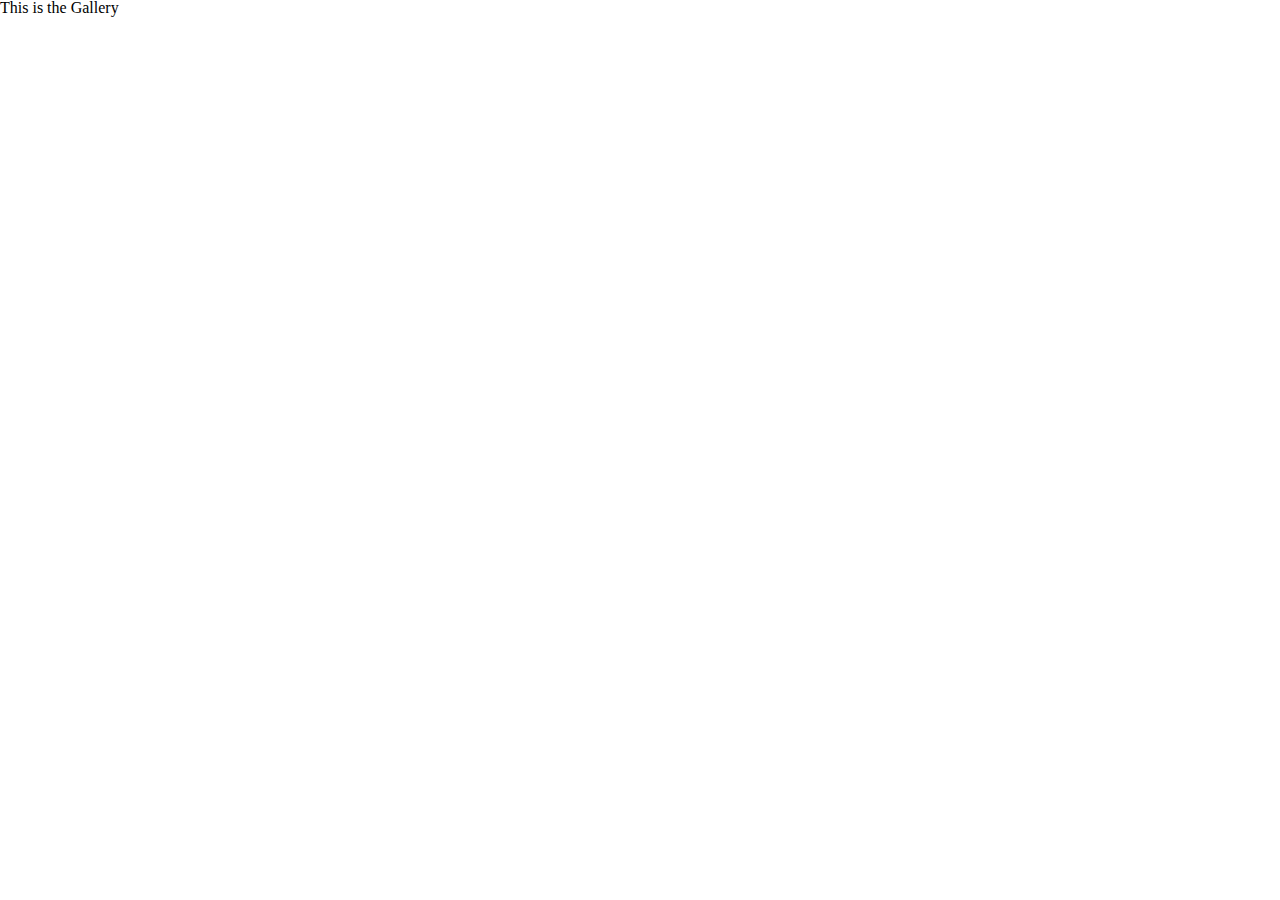
==== gallery.html @ 90b2a52c "reset css" ====
<!DOCTYPE html>
<html lang="en">
<head>
    <meta charset="UTF-8">
    <meta name="viewport" content="width=device-width, initial-scale=1.0">
    <meta http-equiv="X-UA-Compatible" content="ie=edge">
    <title>Gallery</title>
    <link rel="stylesheet" href="./assets/css/reset.css">


</head>
<body>
    <h1>This is the Gallery</h1>
    
</body>
</html>
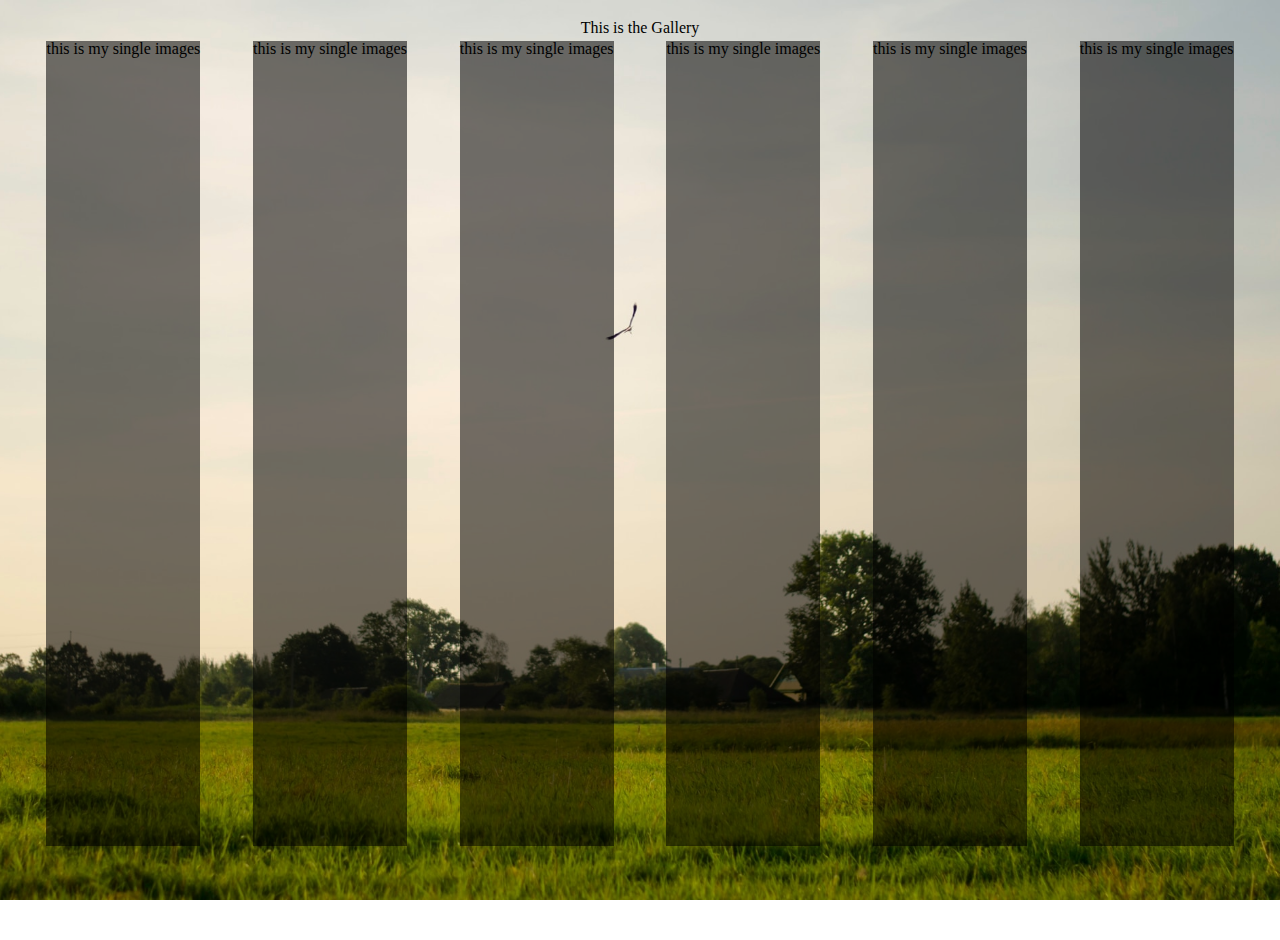
==== commit ef5804ef: "gallery updated" ====
--- a/gallery.html
+++ b/gallery.html
@@ -6,11 +6,35 @@
     <meta http-equiv="X-UA-Compatible" content="ie=edge">
     <title>Gallery</title>
     <link rel="stylesheet" href="./assets/css/reset.css">
+    <link rel="stylesheet" href="./assets/css/gallery.css">
 
 
 </head>
 <body>
-    <h1>This is the Gallery</h1>
+    <div class="gallery-container">
+        <h1>This is the Gallery</h1>
+        <div class="images">
+            <div class="single-image">
+                <h1>this is my single images</h1>
+            </div>
+            <div class="single-image">
+                <h1>this is my single images</h1>
+            </div>
+            <div class="single-image">
+                <h1>this is my single images</h1>
+            </div>
+            <div class="single-image">
+                <h1>this is my single images</h1>
+            </div>
+            <div class="single-image">
+                <h1>this is my single images</h1>
+            </div>
+            <div class="single-image">
+                <h1>this is my single images</h1>
+            </div>
+        </div>
+
+    </div>
     
 </body>
 </html>--- a/assets/css/gallery.css
+++ b/assets/css/gallery.css
@@ -0,0 +1,40 @@
+body{
+    height: 100vh;
+    /* display: flex; */
+    padding: 20px;
+    text-align: center;
+    background-image: url('../imgs/carterspictures/murashkame-cBw5Fis0sw8-unsplash.jpg');
+    /* background-size: auto; */
+    background-attachment: fixed;
+    background-position: center;
+    background-repeat: no-repeat;
+    background-size: cover;
+    
+}
+
+.images{
+    /* We first create a flex layout context */
+    display: flex;
+    
+    /* Then we define the flow direction 
+    and if we allow the items to wrap 
+    * Remember this is the same as:
+    * flex-direction: row;
+    * flex-wrap: wrap;
+    */
+    flex-flow: row wrap;
+    
+    /* Then we define how is distributed the remaining space */
+    justify-content: space-around;
+    display: flex;
+    flex-flow: row wrap;
+    justify-content: space-around;
+    height: 90vh;
+}
+
+.single-image{
+    background-color: rgba(0,0,0, 0.54);
+    /* margin: 5px; */
+    margin-top: 5px
+ 
+}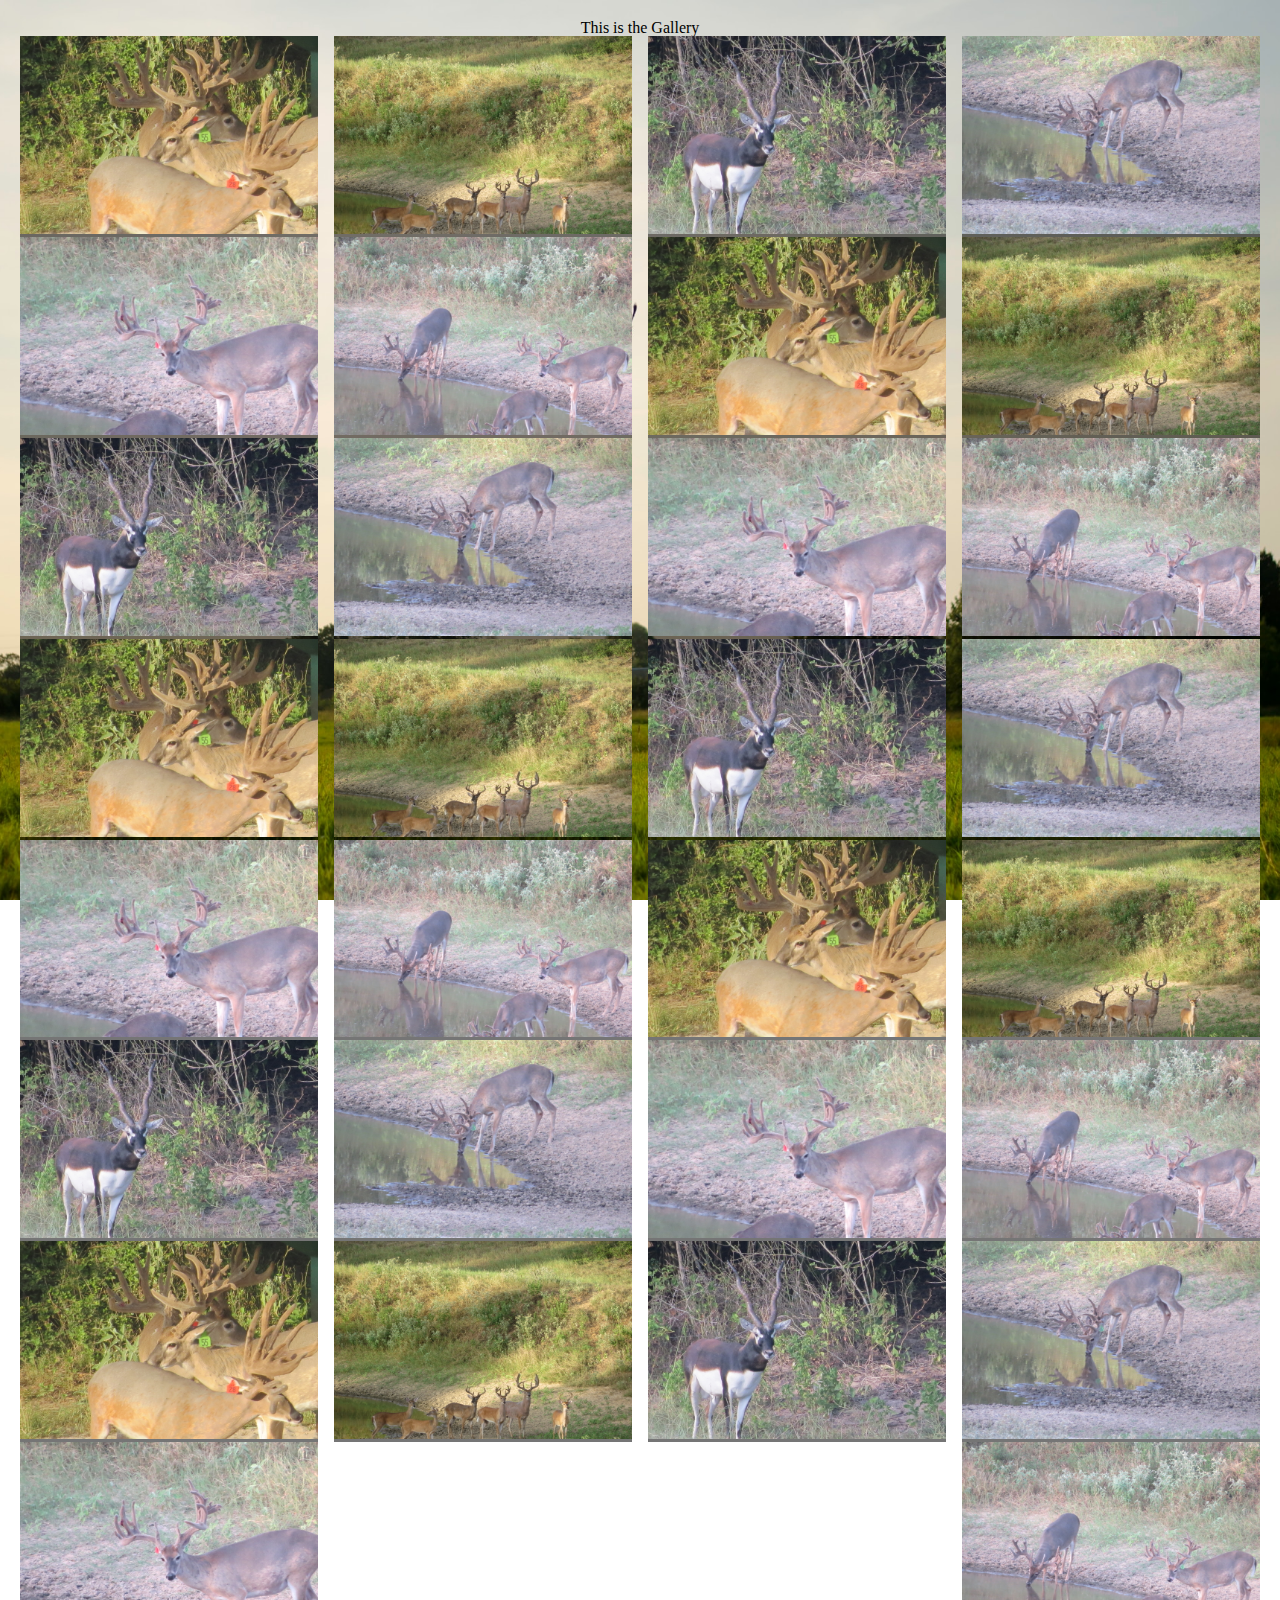
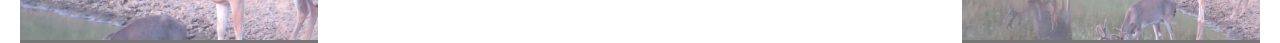
==== commit 412c8e34: "images fit on screen" ====
--- a/gallery.html
+++ b/gallery.html
@@ -14,24 +14,102 @@
     <div class="gallery-container">
         <h1>This is the Gallery</h1>
         <div class="images">
+            <!-- this is examples -->
             <div class="single-image">
-                <h1>this is my single images</h1>
+                <img class='s-image'src='./assets/imgs/carterspictures/IMG_2158.JPG'>
             </div>
             <div class="single-image">
-                <h1>this is my single images</h1>
+                <img class='s-image'src='./assets/imgs/carterspictures/IMG_2164.JPG'>
             </div>
             <div class="single-image">
-                <h1>this is my single images</h1>
+                <img class='s-image'src='./assets/imgs/carterspictures/IMG_2170.JPG'>
             </div>
             <div class="single-image">
-                <h1>this is my single images</h1>
+                <img class='s-image'src='./assets/imgs/carterspictures/IMG_2181.JPG'>
             </div>
             <div class="single-image">
-                <h1>this is my single images</h1>
+                <img class='s-image'src='./assets/imgs/carterspictures/IMG_2186.JPG'>
             </div>
             <div class="single-image">
-                <h1>this is my single images</h1>
+                <img class='s-image'src='./assets/imgs/carterspictures/IMG_2193.JPG'>
             </div>
+            <!-- this is examples -->
+            <div class="single-image">
+                <img class='s-image'src='./assets/imgs/carterspictures/IMG_2158.JPG'>
+            </div>
+            <div class="single-image">
+                <img class='s-image'src='./assets/imgs/carterspictures/IMG_2164.JPG'>
+            </div>
+            <div class="single-image">
+                <img class='s-image'src='./assets/imgs/carterspictures/IMG_2170.JPG'>
+            </div>
+            <div class="single-image">
+                <img class='s-image'src='./assets/imgs/carterspictures/IMG_2181.JPG'>
+            </div>
+            <div class="single-image">
+                <img class='s-image'src='./assets/imgs/carterspictures/IMG_2186.JPG'>
+            </div>
+            <div class="single-image">
+                <img class='s-image'src='./assets/imgs/carterspictures/IMG_2193.JPG'>
+            </div>
+            <!-- this is examples -->
+            <div class="single-image">
+                <img class='s-image'src='./assets/imgs/carterspictures/IMG_2158.JPG'>
+            </div>
+            <div class="single-image">
+                <img class='s-image'src='./assets/imgs/carterspictures/IMG_2164.JPG'>
+            </div>
+            <div class="single-image">
+                <img class='s-image'src='./assets/imgs/carterspictures/IMG_2170.JPG'>
+            </div>
+            <div class="single-image">
+                <img class='s-image'src='./assets/imgs/carterspictures/IMG_2181.JPG'>
+            </div>
+            <div class="single-image">
+                <img class='s-image'src='./assets/imgs/carterspictures/IMG_2186.JPG'>
+            </div>
+            <div class="single-image">
+                <img class='s-image'src='./assets/imgs/carterspictures/IMG_2193.JPG'>
+            </div>
+            <!-- this is examples -->
+            <div class="single-image">
+                <img class='s-image'src='./assets/imgs/carterspictures/IMG_2158.JPG'>
+            </div>
+            <div class="single-image">
+                <img class='s-image'src='./assets/imgs/carterspictures/IMG_2164.JPG'>
+            </div>
+            <div class="single-image">
+                <img class='s-image'src='./assets/imgs/carterspictures/IMG_2170.JPG'>
+            </div>
+            <div class="single-image">
+                <img class='s-image'src='./assets/imgs/carterspictures/IMG_2181.JPG'>
+            </div>
+            <div class="single-image">
+                <img class='s-image'src='./assets/imgs/carterspictures/IMG_2186.JPG'>
+            </div>
+            <div class="single-image">
+                <img class='s-image'src='./assets/imgs/carterspictures/IMG_2193.JPG'>
+            </div>
+            <!-- this is examples -->
+            <div class="single-image">
+                <img class='s-image'src='./assets/imgs/carterspictures/IMG_2158.JPG'>
+            </div>
+            <div class="single-image">
+                <img class='s-image'src='./assets/imgs/carterspictures/IMG_2164.JPG'>
+            </div>
+            <div class="single-image">
+                <img class='s-image'src='./assets/imgs/carterspictures/IMG_2170.JPG'>
+            </div>
+            <div class="single-image">
+                <img class='s-image'src='./assets/imgs/carterspictures/IMG_2181.JPG'>
+            </div>
+            <div class="single-image">
+                <img class='s-image'src='./assets/imgs/carterspictures/IMG_2186.JPG'>
+            </div>
+            <div class="single-image">
+                <img class='s-image'src='./assets/imgs/carterspictures/IMG_2193.JPG'>
+            </div>
+            <!-- this is examples -->
         </div>
 
     </div>
--- a/assets/css/gallery.css
+++ b/assets/css/gallery.css
@@ -11,30 +11,44 @@
     background-size: cover;
     
 }
+img{
+    max-width: 100%;
+    max-height: 100%;
+}
+
+.s-image{
+    /* height : 'auto'; */
+    width : '40%';
+}
 
 .images{
-    /* We first create a flex layout context */
     display: flex;
-    
-    /* Then we define the flow direction 
-    and if we allow the items to wrap 
-    * Remember this is the same as:
-    * flex-direction: row;
-    * flex-wrap: wrap;
-    */
-    flex-flow: row wrap;
+   flex-wrap: wrap;
+   justify-content: space-between;
     
     /* Then we define how is distributed the remaining space */
-    justify-content: space-around;
-    display: flex;
-    flex-flow: row wrap;
-    justify-content: space-around;
-    height: 90vh;
+   
+    /* height: 90vh; */
 }
 
 .single-image{
     background-color: rgba(0,0,0, 0.54);
     /* margin: 5px; */
-    margin-top: 5px
+    /* margin-top: 5px */
+    flex: 0 1 24%;
  
+}
+
+@media only screen and (max-width: 600px) {
+    .images{
+        display: flex;
+       flex-wrap: wrap;
+       justify-content: space-between;
+       width: 100%;
+    }
+
+    .s-image{
+        width: 100%;
+        height: auto;
+    }
 }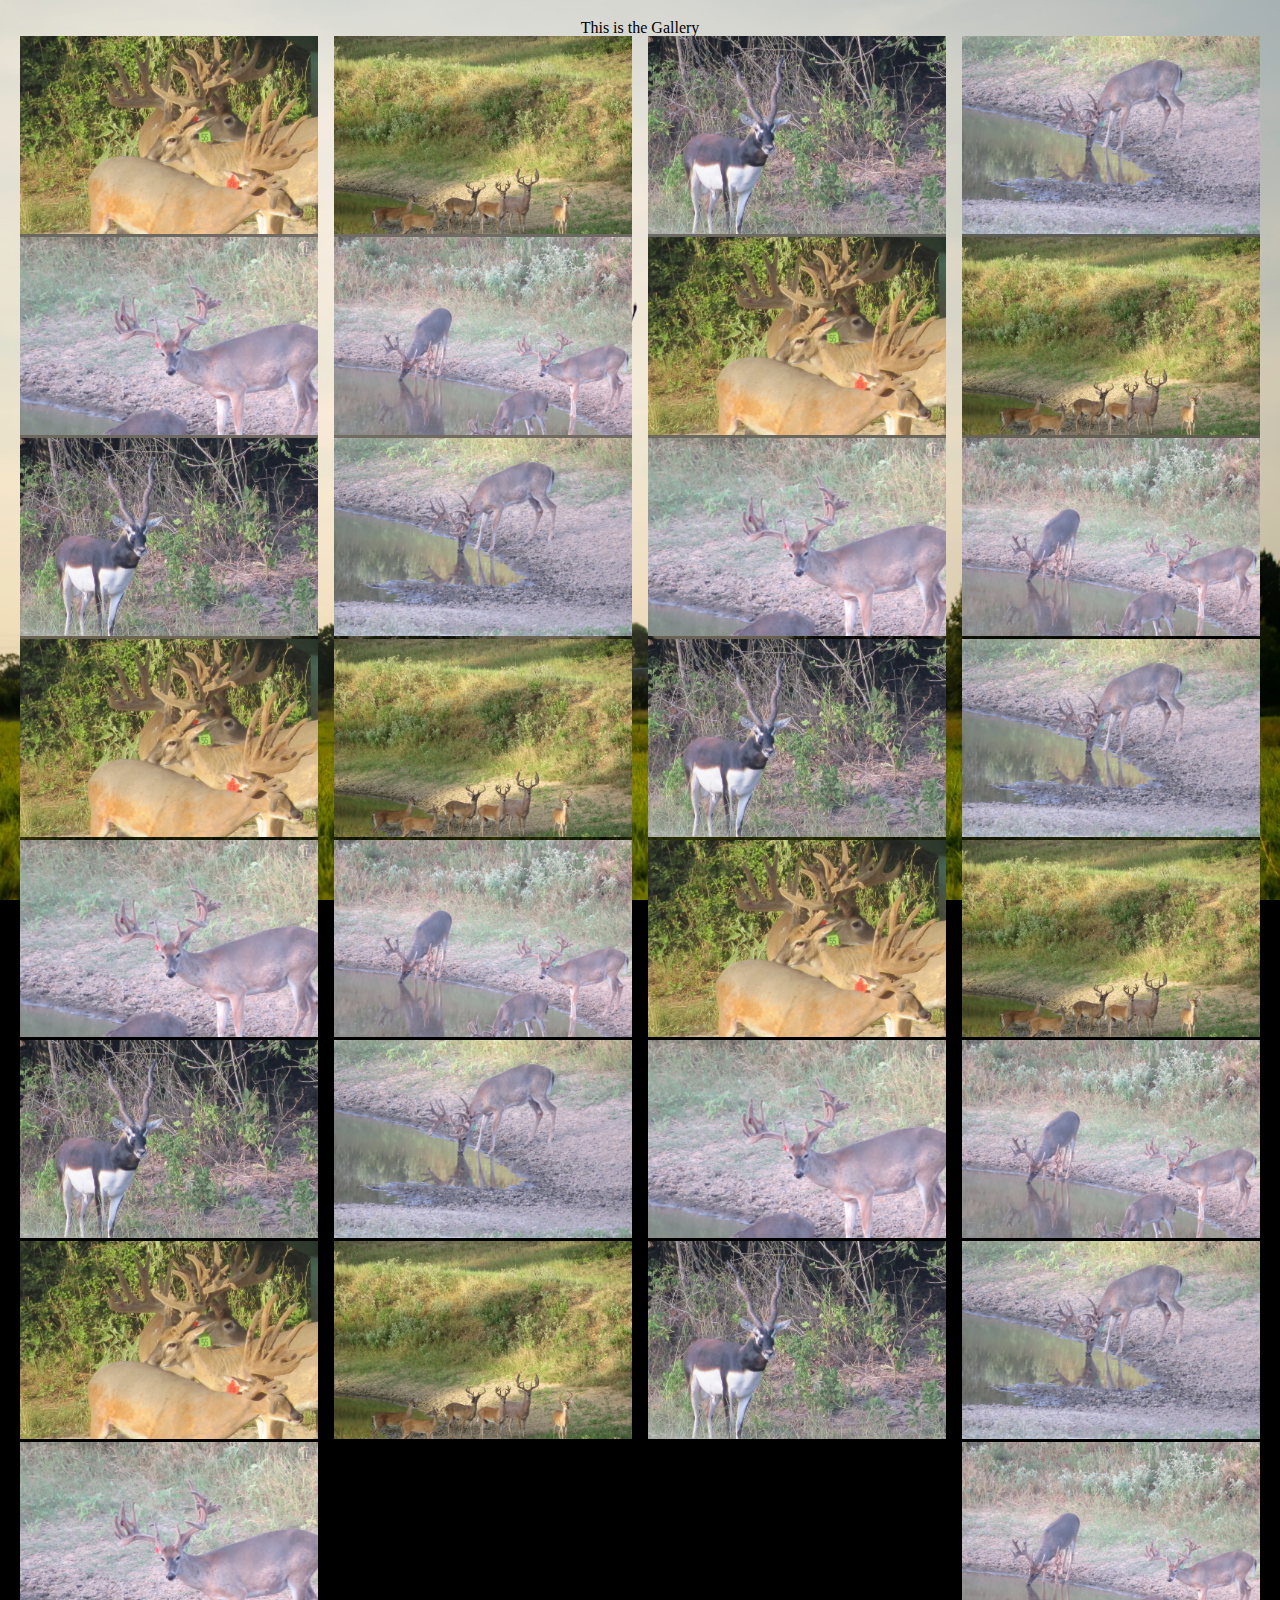
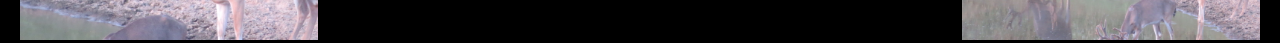
==== commit 3b9ae713: "gallery added to switch between pictures" ====
--- a/gallery.html
+++ b/gallery.html
@@ -7,7 +7,8 @@
     <title>Gallery</title>
     <link rel="stylesheet" href="./assets/css/reset.css">
     <link rel="stylesheet" href="./assets/css/gallery.css">
-
+    <link rel="stylesheet" href="./assets/css/gallerybox.css">
+    
 
 </head>
 <body>
@@ -15,41 +16,41 @@
         <h1>This is the Gallery</h1>
         <div class="images">
             <!-- this is examples -->
-            <div class="single-image">
+            <div id='1' class="single-image" onclick="imclicked(1)">
                 <img class='s-image'src='./assets/imgs/carterspictures/IMG_2158.JPG'>
             </div>
-            <div class="single-image">
+            <div  id='2' class="single-image" onclick="imclicked(2)">
                 <img class='s-image'src='./assets/imgs/carterspictures/IMG_2164.JPG'>
             </div>
-            <div class="single-image">
+            <div  id='3' class="single-image" onclick="imclicked(3)">
                 <img class='s-image'src='./assets/imgs/carterspictures/IMG_2170.JPG'>
             </div>
-            <div class="single-image">
+            <div  id='4' class="single-image" onclick="imclicked(4)">
                 <img class='s-image'src='./assets/imgs/carterspictures/IMG_2181.JPG'>
             </div>
-            <div class="single-image">
+            <div  id='5' class="single-image" onclick="imclicked(5)">
                 <img class='s-image'src='./assets/imgs/carterspictures/IMG_2186.JPG'>
             </div>
-            <div class="single-image">
+            <div  id='6' class="single-image" onclick="imclicked(6)">
                 <img class='s-image'src='./assets/imgs/carterspictures/IMG_2193.JPG'>
             </div>
             <!-- this is examples -->
-            <div class="single-image">
+            <div id='7' class="single-image" onclick="imclicked(7)">
                 <img class='s-image'src='./assets/imgs/carterspictures/IMG_2158.JPG'>
             </div>
-            <div class="single-image">
+            <div id='8' class="single-image" onclick="imclicked(8)">
                 <img class='s-image'src='./assets/imgs/carterspictures/IMG_2164.JPG'>
             </div>
-            <div class="single-image">
+            <div id='9' class="single-image" onclick="imclicked(9)">
                 <img class='s-image'src='./assets/imgs/carterspictures/IMG_2170.JPG'>
             </div>
-            <div class="single-image">
+            <div id='10' class="single-image" onclick="imclicked(10)">
                 <img class='s-image'src='./assets/imgs/carterspictures/IMG_2181.JPG'>
             </div>
-            <div class="single-image">
+            <div id='11' class="single-image" onclick="imclicked(11)">
                 <img class='s-image'src='./assets/imgs/carterspictures/IMG_2186.JPG'>
             </div>
-            <div class="single-image">
+            <div id='12' class="single-image" onclick="imclicked(12)">
                 <img class='s-image'src='./assets/imgs/carterspictures/IMG_2193.JPG'>
             </div>
             <!-- this is examples -->
@@ -113,6 +114,69 @@
         </div>
 
     </div>
-    
+    <script>
+        function imclicked(id){
+            console.log('this was body', document.body)
+            document.body.style.background = 'none'
+            document.body.style.backgroundColor = 'black'
+            img = document.getElementById(`${id}`)
+            console.log(img.children[0].src)
+            imgLink = img.children[0].src
+
+            newDiv = document.createElement('div')
+            cont = document.createElement('div')
+            newImg = document.createElement('img')
+            darkBlock = document.createElement('div')
+            rightClick = document.createElement('div')
+            rightClick.className = 'right'
+            rightClick.addEventListener('click', ()=>{
+                moveRight(id, darkBlock)
+            }) 
+            leftClick = document.createElement('div')
+            leftClick.className = 'left'
+            leftClick.addEventListener('click', ()=>{
+                moveLeft(id,darkBlock)
+            }) 
+            darkBlock.className = 'bodyClicked'
+            newImg.src = imgLink
+            cont.append(leftClick, newImg, rightClick)
+            cont.className = 'containerGallery clearFix'
+            newDiv.append(cont)
+            newDiv.className = 'test'
+            darkBlock.append(newDiv)
+            console.log('what is this? ', darkBlock)
+            
+            img.className = 'test'
+            body = document.getElementsByTagName('body')[0]
+            // console.log(body)
+            // body.className = 'bodyClicked'
+            imgCont = document.getElementsByClassName('gallery-container')[0]
+            // console.log(imgCont)
+            imgCont.style.display = 'none'
+            body.append(darkBlock)
+
+
+            
+
+
+        }
+
+        moveRight = (id, div)=>{
+            div.innerHTML = ''
+            imclicked(id+1)
+
+        }
+        moveLeft = (id, div)=>{
+            div.innerHTML = ''
+            if(id -1 == 0){
+                imclicked(id)
+            }
+            else{
+            imclicked(id-1)
+
+            }
+
+        }
+    </script>
 </body>
 </html>--- a/assets/css/gallery.css
+++ b/assets/css/gallery.css
@@ -40,7 +40,7 @@
 }
 
 @media only screen and (max-width: 600px) {
-    .images{
+    /* .images{
         display: flex;
        flex-wrap: wrap;
        justify-content: space-between;
@@ -50,5 +50,16 @@
     .s-image{
         width: 100%;
         height: auto;
+    } */
+    .images {
+        display: flex;
+        flex-wrap: wrap;
+        justify-content: space-between;
     }
-}+    
+    .single-image {
+        width: 100%;
+        height: auto;
+        flex: 0 1 calc(50% - 1em);
+    }
+}
--- a/assets/css/gallerybox.css
+++ b/assets/css/gallerybox.css
@@ -0,0 +1,36 @@
+body{
+    background-color: black;
+
+}
+.test{
+    position: absolute;
+   left: 50%;
+   top: 50%;
+   transform: translateY(-50%) translateX(-50%);
+   width: auto;
+}
+.bodyClicked{
+    background-color: black;
+    height: 100vh;
+    width: 100vh;
+}
+.left{
+    float: left;
+    background-color: red;
+    height: 50px;
+    width: 50px;
+    margin-right: 50px;
+}
+.right{
+    float: right;
+    background-color: green;
+    height: 50px;
+    width: 50px;
+    margin-left: 50px;
+}
+.containerGallery{
+    display: inline-block;
+}
+.clearFix{
+    overflow: auto;
+}